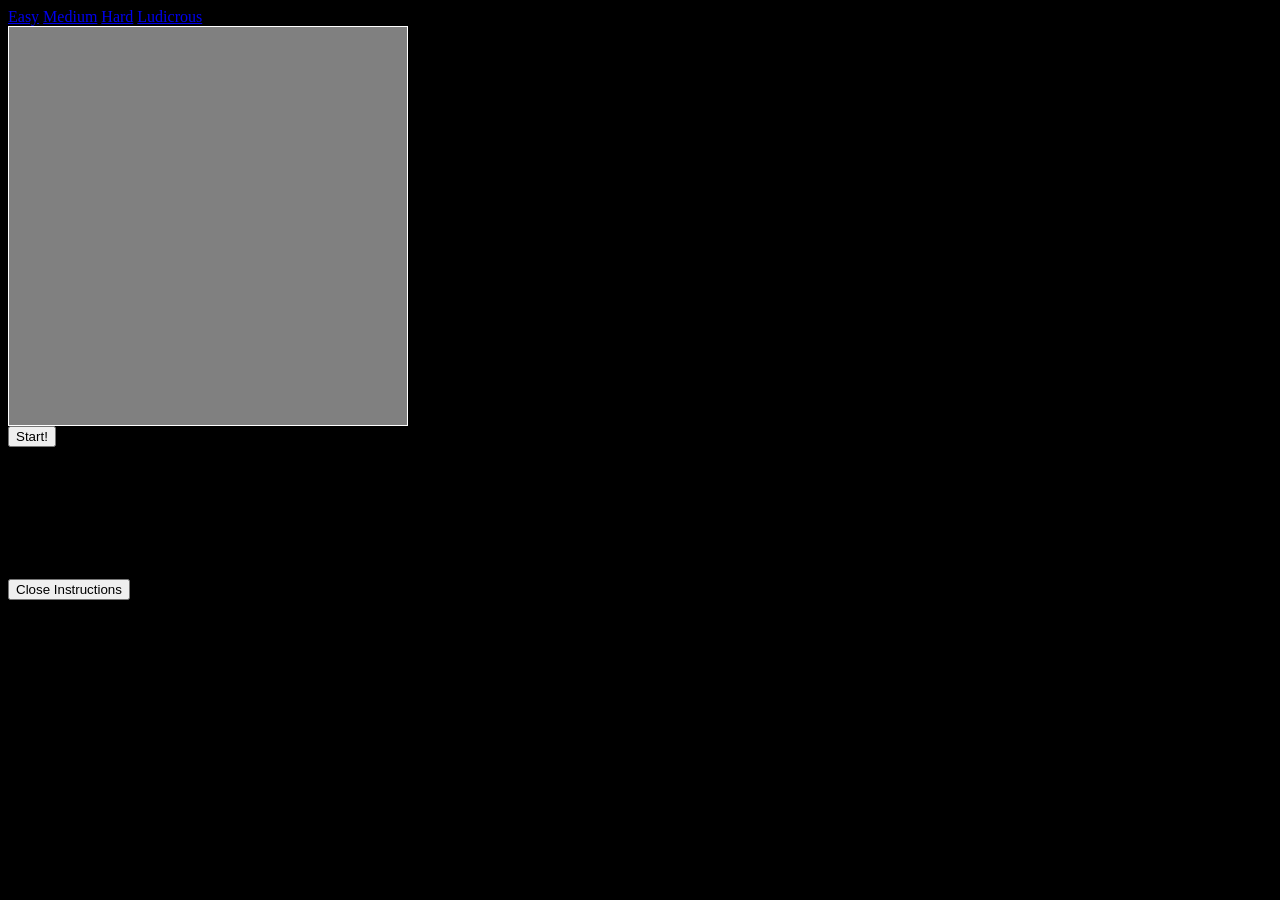
==== index.html @ 0904a730 "it works logically, sort of" ====
<!DOCTYPE html>
<html lang="en">
<head>
    <meta charset="UTF-8">
    <meta name="viewport" content="width=device-width, initial-scale=1.0">
    <meta http-equiv="X-UA-Compatible" content="ie=edge">
    <title>Document</title>
    <link rel="stylesheet" href="main.css">
</head>
<body>
    <header>
        <a id="easy" onclick="newBoard(event)" href="#">Easy</a>
        <a id="medium" onclick="newBoard(event)" href="#">Medium</a>
        <a id="hard" onclick="newBoard(event)" href="#">Hard</a>
        <a id="ludicrous" onclick="newBoard(event)" href="#">Ludicrous</a>
    </header>
    <main>
        <section id="levelBox"></section>
        <div class="gameBoard"></div>
        <button onclick="startGame()" id="start">Start!</button>
        <div id="modal">
            <div id="modalBox">
                <h1>Instructions</h1>
                <p>Lorem ipsum dolor sit amet consectetur adipisicing elit. Dolorem, id eveniet et magnam non illum voluptate? Ab velit omnis harum earum doloribus ad ex deleniti exercitationem quasi similique, necessitatibus quaerat!</p>
                <button>Close Instructions</button>
            </div>
        </div>
    </main>
    <footer></footer>
    <script src="script2.js"></script>
</body>
</html>
---- main.css ----
.gameBoard {
    width: 400px;
    height: 400px;
    box-sizing: border-box;
    border: 1px solid white;
    background-color: grey;
}
.easy {
    display: grid;
    grid-template-rows: auto auto;
    grid-template-columns: auto auto;
}
.medium {
    display: grid;
    grid-template-rows: auto auto auto;
    grid-template-columns: auto auto auto;
}
.hard {
    display: grid;
    grid-template-rows: auto auto auto auto;
    grid-template-columns: auto auto auto auto;
}
.one {
    background-color: red;
}
.two {
    background-color: green;
}
.three {
    background-color: blue;
}
.four { 
    background-color: yellow;
}
.active {
    filter: brightness(200%);
}
.cell {
    width: 100%;
    height: 100%;
    border: 15px solid grey;
}
.cell:active {
    filter: brightness(200%);
}
body {
    background-color: black;
}
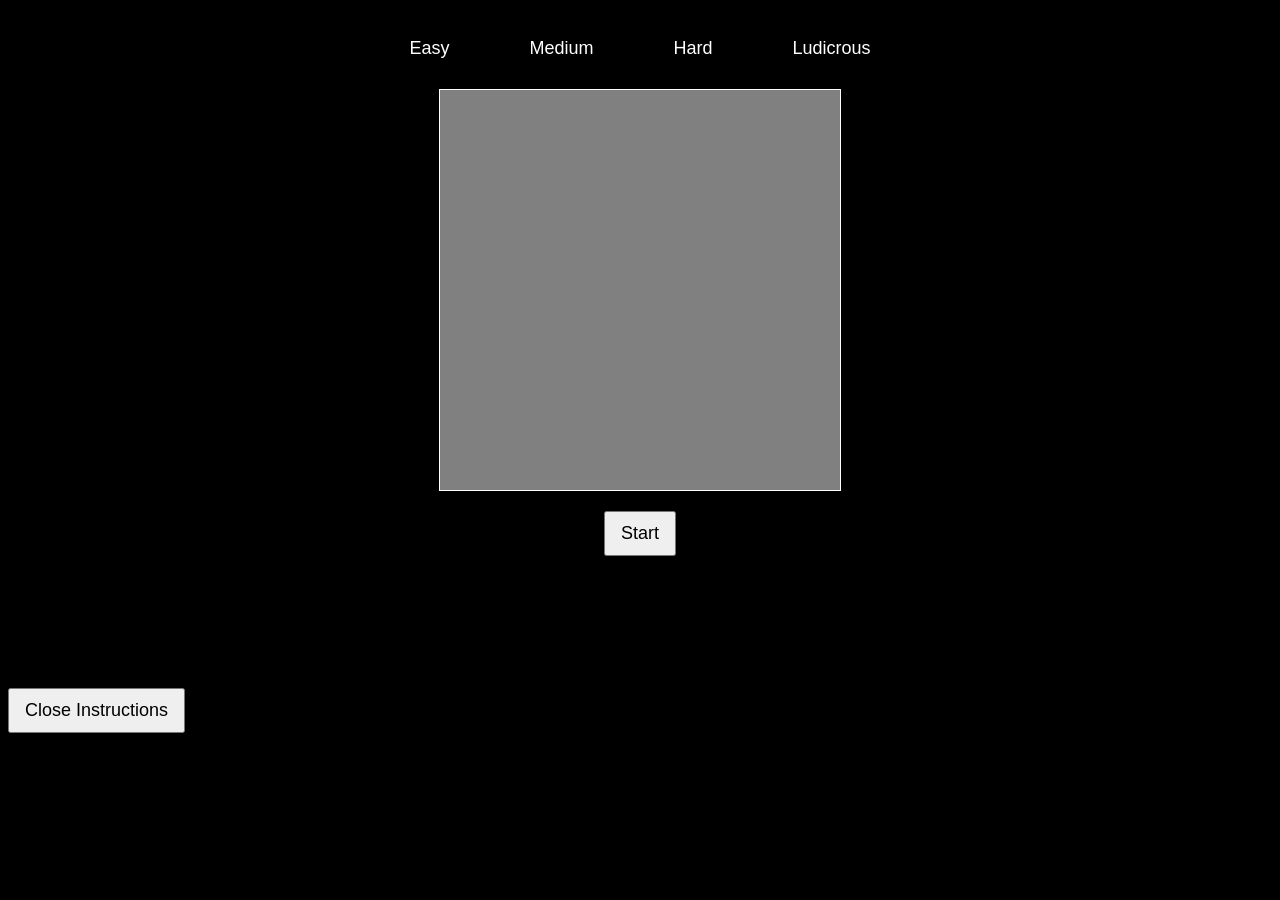
==== commit 25067ca5: "saving progress.  Logic works, styling now" ====
--- a/index.html
+++ b/index.html
@@ -17,15 +17,15 @@
     <main>
         <section id="levelBox"></section>
         <div class="gameBoard"></div>
-        <button onclick="startGame()" id="start">Start!</button>
-        <div id="modal">
-            <div id="modalBox">
-                <h1>Instructions</h1>
-                <p>Lorem ipsum dolor sit amet consectetur adipisicing elit. Dolorem, id eveniet et magnam non illum voluptate? Ab velit omnis harum earum doloribus ad ex deleniti exercitationem quasi similique, necessitatibus quaerat!</p>
-                <button>Close Instructions</button>
-            </div>
+        <button onclick="startGame()" id="start">Start</button>
+    </main>
+    <div id="modal">
+        <div id="modalBox">
+            <h1>Instructions</h1>
+            <p>Lorem ipsum dolor sit amet consectetur adipisicing elit. Dolorem, id eveniet et magnam non illum voluptate? Ab velit omnis harum earum doloribus ad ex deleniti exercitationem quasi similique, necessitatibus quaerat!</p>
+            <button>Close Instructions</button>
         </div>
-    </main>
+    </div>
     <footer></footer>
     <script src="script2.js"></script>
 </body>
--- a/main.css
+++ b/main.css
@@ -1,9 +1,36 @@
+main {
+    display: flex;
+    justify-content: center;
+    align-items: center;
+    flex-flow: column;
+}
+header {
+    display: flex;
+    justify-content: center;
+    align-items: center;
+}
+a {
+    color: white;
+    font-size: large;
+    font-family: Arial, Helvetica, sans-serif;
+    text-decoration: none;
+    margin: 30px 40px 30px 40px;
+}
 .gameBoard {
+    margin: auto;
     width: 400px;
     height: 400px;
-    box-sizing: border-box;
     border: 1px solid white;
     background-color: grey;
+}
+button {
+    padding: 10px 15px 10px 15px;
+    font-family: Arial, Helvetica, sans-serif;
+    font-size: 18px;
+    margin: auto;
+}
+#start {
+    margin-top: 20px;
 }
 .easy {
     display: grid;
@@ -32,6 +59,24 @@
 .four { 
     background-color: yellow;
 }
+.five {
+    background-color: indigo;
+}
+.six {
+    background-color: olive;
+}
+.seven {
+    background-color: goldenrod;
+}
+.eight {
+    background-color: dodgerblue;
+}
+.nine {
+    background-color: deeppink;
+}
+.ten {
+    background-color: khaki;
+}
 .active {
     filter: brightness(200%);
 }
@@ -39,6 +84,8 @@
     width: 100%;
     height: 100%;
     border: 15px solid grey;
+    box-sizing: border-box;
+    border-radius: 50%;
 }
 .cell:active {
     filter: brightness(200%);
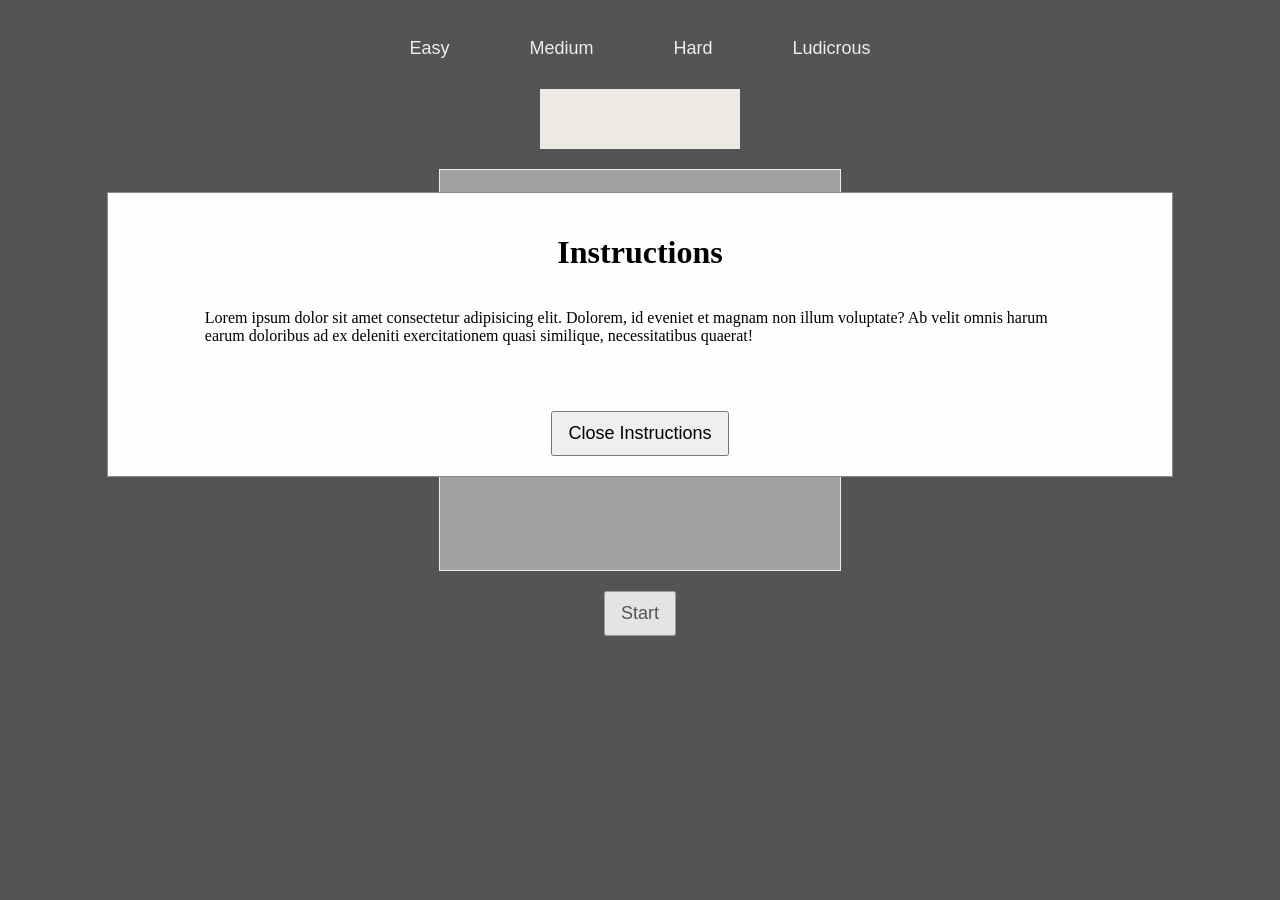
==== commit 0275eab4: "finishing touches" ====
--- a/index.html
+++ b/index.html
@@ -15,7 +15,9 @@
         <a id="ludicrous" onclick="newBoard(event)" href="#">Ludicrous</a>
     </header>
     <main>
-        <section id="levelBox"></section>
+        <section id="levelBox">
+            <h3 id="level"></h3>
+        </section>
         <div class="gameBoard"></div>
         <button onclick="startGame()" id="start">Start</button>
     </main>
@@ -23,9 +25,10 @@
         <div id="modalBox">
             <h1>Instructions</h1>
             <p>Lorem ipsum dolor sit amet consectetur adipisicing elit. Dolorem, id eveniet et magnam non illum voluptate? Ab velit omnis harum earum doloribus ad ex deleniti exercitationem quasi similique, necessitatibus quaerat!</p>
-            <button>Close Instructions</button>
+            <button id="closeBtn" onclick="closeInstructions()">Close Instructions</button>
         </div>
     </div>
+    <button id="openBtn" onclick="openInstructions()">See Instructions</button>
     <footer></footer>
     <script src="script2.js"></script>
 </body>
--- a/main.css
+++ b/main.css
@@ -47,6 +47,11 @@
     grid-template-rows: auto auto auto auto;
     grid-template-columns: auto auto auto auto;
 }
+.ludicrous {
+    display: grid;
+    grid-template-rows: auto auto auto auto auto auto auto auto auto auto;
+    grid-template-columns: auto auto auto auto auto auto auto auto auto auto;
+}
 .one {
     background-color: red;
 }
@@ -80,6 +85,12 @@
 .active {
     filter: brightness(200%);
 }
+#levelBox {
+    height: 60px;
+    width: 200px;
+    background-color: floralwhite;
+    margin-bottom: 20px;
+}
 .cell {
     width: 100%;
     height: 100%;
@@ -93,4 +104,40 @@
 body {
     background-color: black;
 }
-
+#level {
+    font-family: Arial, Helvetica, sans-serif;
+    text-align: center;
+}
+#modal {
+    display: block;
+    position: fixed;
+    z-index: 1;
+    left: 0;
+    top: 0;
+    width: 100%;
+    height: 100%;
+    overflow: auto;
+    /* background-color: lightgrey; */
+    background-color: rgba(211,211,211,.4);
+}
+#modalBox {
+    background-color: #fefefe;
+    margin: 15% auto;
+    padding: 20px;
+    border: 1px solid #888;
+    width: 80%;
+    display: flex;
+    align-items: center;
+    justify-content: center;
+    flex-direction: column;
+}
+#modalBox > p {
+    width: 85%;
+}
+#closeBtn {
+    margin-top: 50px;
+}
+#openBtn {
+    display: none;
+    margin-top: 50px;
+}
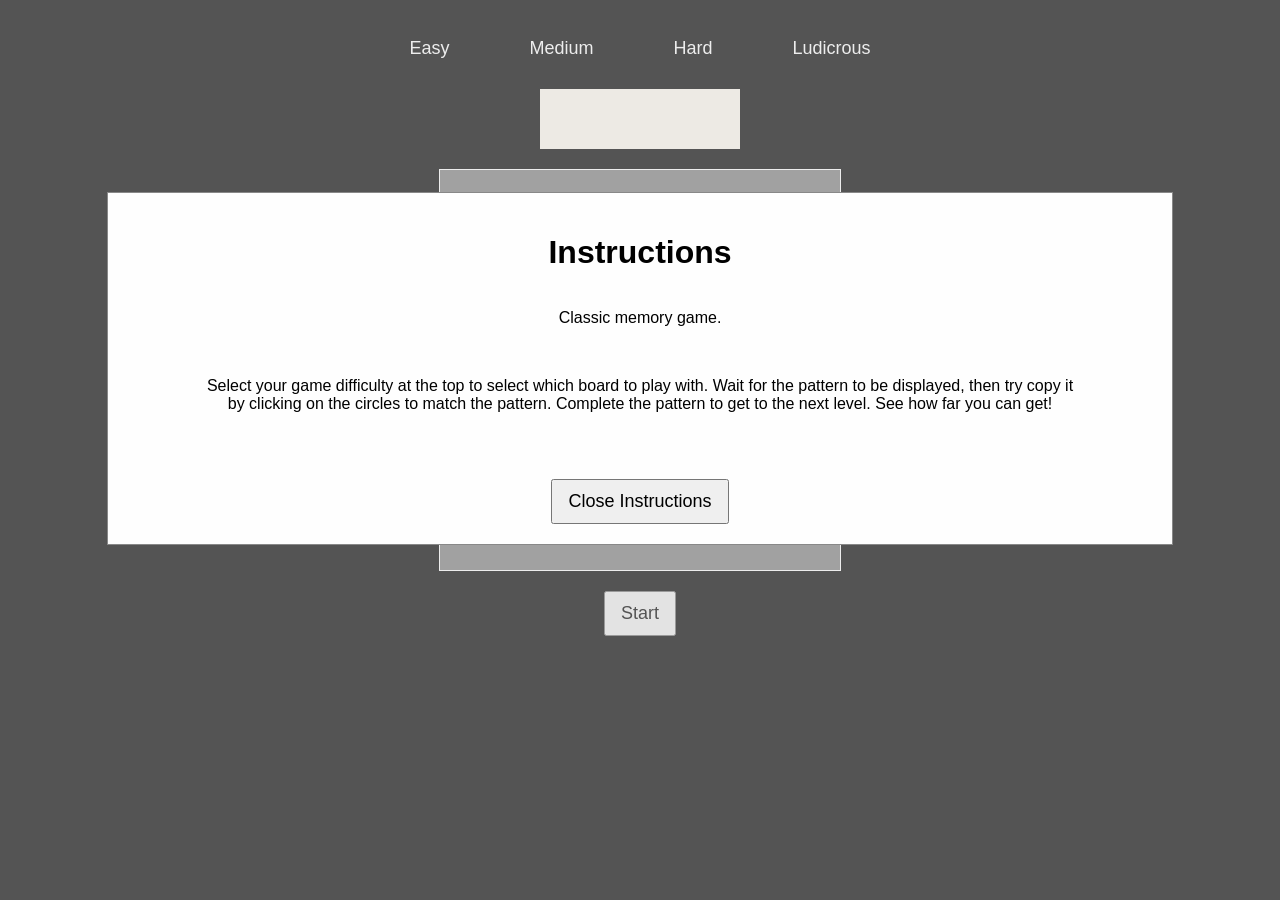
==== commit 1ddab501: "small changes" ====
--- a/index.html
+++ b/index.html
@@ -24,7 +24,9 @@
     <div id="modal">
         <div id="modalBox">
             <h1>Instructions</h1>
-            <p>Lorem ipsum dolor sit amet consectetur adipisicing elit. Dolorem, id eveniet et magnam non illum voluptate? Ab velit omnis harum earum doloribus ad ex deleniti exercitationem quasi similique, necessitatibus quaerat!</p>
+            <p>Classic memory game.</p>
+            <br>
+            <p>Select your game difficulty at the top to select which board to play with.  Wait for the pattern to be displayed, then try copy it by clicking on the circles to match the pattern.  Complete the pattern to get to the next level.  See how far you can get!</p>
             <button id="closeBtn" onclick="closeInstructions()">Close Instructions</button>
         </div>
     </div>
--- a/main.css
+++ b/main.css
@@ -133,6 +133,11 @@
 }
 #modalBox > p {
     width: 85%;
+    text-align: center;
+    font-family: Arial, Helvetica, sans-serif;
+}
+#modalBox > h1 {
+    font-family: Arial, Helvetica, sans-serif;
 }
 #closeBtn {
     margin-top: 50px;
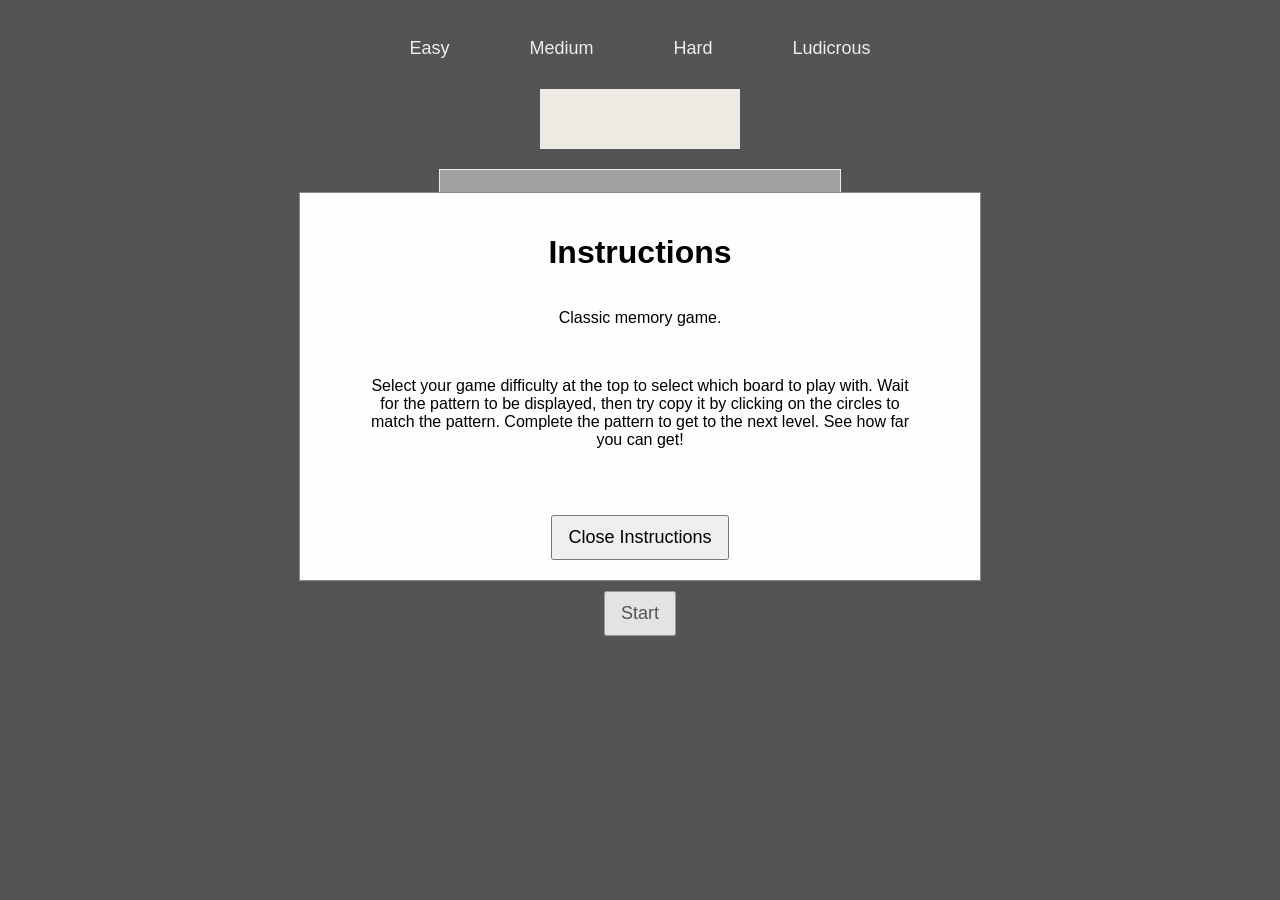
==== commit b0692226: "now the wrong selection modal works" ====
--- a/index.html
+++ b/index.html
@@ -30,6 +30,15 @@
             <button id="closeBtn" onclick="closeInstructions()">Close Instructions</button>
         </div>
     </div>
+    <div id="tryAgain">
+        <div id="tryAgainBox">
+            <h1>Opps!</h1>
+            <p>Sorry homie, you hit the wrong box</p>
+            <br>
+            <p>try again?</p>
+            <button onclick="startOver()">Start Over</button>
+        </div>
+    </div>
     <button id="openBtn" onclick="openInstructions()">See Instructions</button>
     <footer></footer>
     <script src="script2.js"></script>
--- a/main.css
+++ b/main.css
@@ -125,18 +125,41 @@
     margin: 15% auto;
     padding: 20px;
     border: 1px solid #888;
-    width: 80%;
+    width: 50%;
     display: flex;
     align-items: center;
     justify-content: center;
     flex-direction: column;
 }
-#modalBox > p {
+#tryAgain {
+    display: none;
+    position: fixed;
+    z-index: 1;
+    left: 0;
+    top: 0;
+    width: 100%;
+    height: 100%;
+    overflow: auto;
+    /* background-color: lightgrey; */
+    background-color: rgba(211,211,211,.4);
+}
+#tryAgainBox {
+    background-color: #fefefe;
+    margin: 15% auto;
+    padding: 20px;
+    border: 1px solid #888;
+    width: 50%;
+    display: flex;
+    align-items: center;
+    justify-content: center;
+    flex-direction: column;
+}
+p {
     width: 85%;
     text-align: center;
     font-family: Arial, Helvetica, sans-serif;
 }
-#modalBox > h1 {
+h1 {
     font-family: Arial, Helvetica, sans-serif;
 }
 #closeBtn {
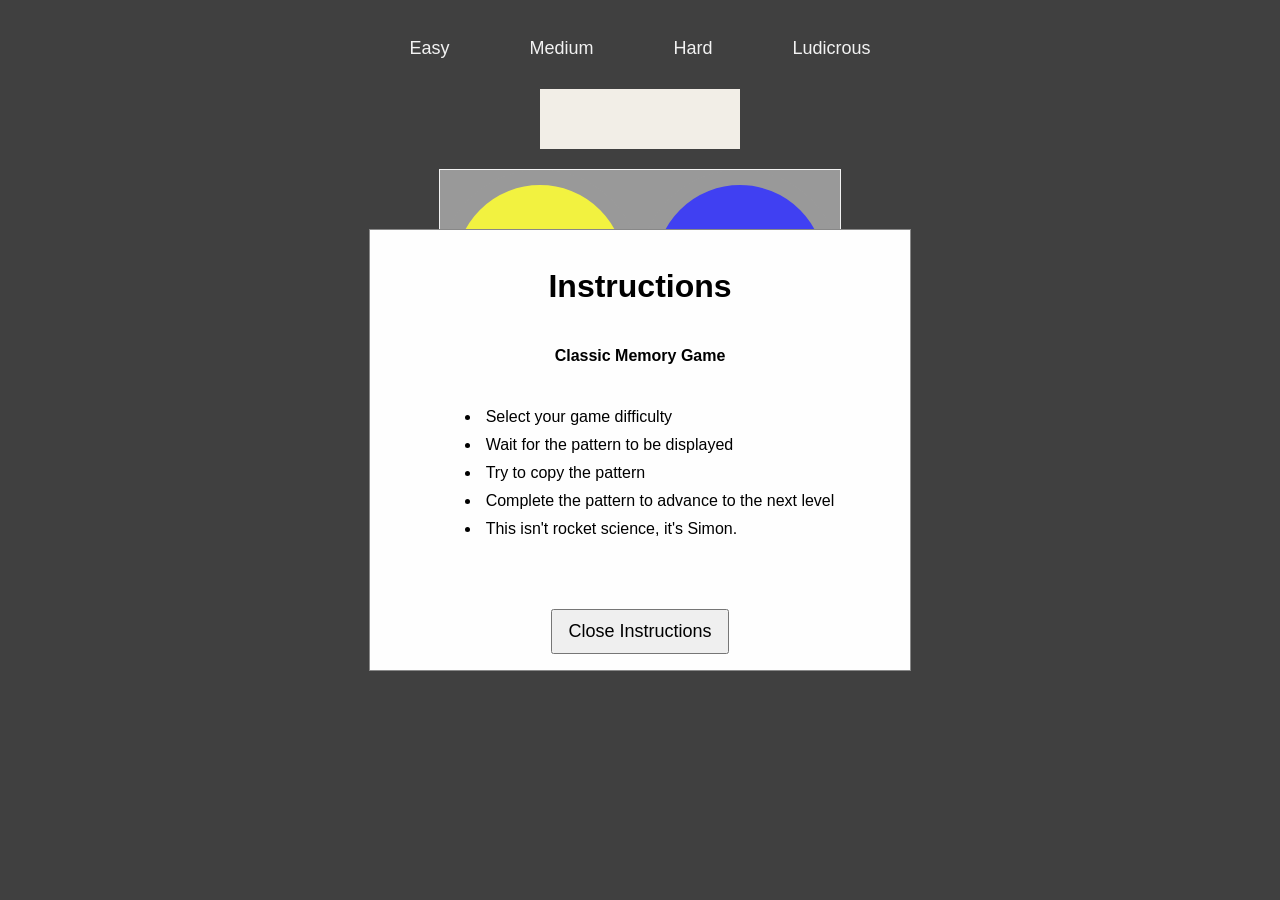
==== commit 3854c48e: "updated README" ====
--- a/index.html
+++ b/index.html
@@ -24,9 +24,14 @@
     <div id="modal">
         <div id="modalBox">
             <h1>Instructions</h1>
-            <p>Classic memory game.</p>
-            <br>
-            <p>Select your game difficulty at the top to select which board to play with.  Wait for the pattern to be displayed, then try copy it by clicking on the circles to match the pattern.  Complete the pattern to get to the next level.  See how far you can get!</p>
+            <h4>Classic Memory Game</h4>
+            <ul>
+                <li>Select your game difficulty</li>
+                <li>Wait for the pattern to be displayed</li>
+                <li>Try to copy the pattern</li>
+                <li>Complete the pattern to advance to the next level</li>
+                <li>This isn't rocket science, it's Simon.</li>
+            </ul>
             <button id="closeBtn" onclick="closeInstructions()">Close Instructions</button>
         </div>
     </div>
--- a/main.css
+++ b/main.css
@@ -109,7 +109,8 @@
     text-align: center;
 }
 #modal {
-    display: block;
+    display: flex;
+    justify-content: center;
     position: fixed;
     z-index: 1;
     left: 0;
@@ -117,15 +118,15 @@
     width: 100%;
     height: 100%;
     overflow: auto;
-    /* background-color: lightgrey; */
-    background-color: rgba(211,211,211,.4);
+    background-color: rgba(211,211,211,.3);
 }
 #modalBox {
     background-color: #fefefe;
-    margin: 15% auto;
+    margin: auto;
     padding: 20px;
     border: 1px solid #888;
-    width: 50%;
+    width: 500px;
+    height: 400px;
     display: flex;
     align-items: center;
     justify-content: center;
@@ -133,6 +134,7 @@
 }
 #tryAgain {
     display: none;
+    justify-content: center;
     position: fixed;
     z-index: 1;
     left: 0;
@@ -140,15 +142,15 @@
     width: 100%;
     height: 100%;
     overflow: auto;
-    /* background-color: lightgrey; */
-    background-color: rgba(211,211,211,.4);
+    background-color: rgba(211,211,211,.3);
 }
 #tryAgainBox {
     background-color: #fefefe;
-    margin: 15% auto;
+    margin: auto;
     padding: 20px;
     border: 1px solid #888;
-    width: 50%;
+    width: 500px;
+    height: 400px;
     display: flex;
     align-items: center;
     justify-content: center;
@@ -162,6 +164,13 @@
 h1 {
     font-family: Arial, Helvetica, sans-serif;
 }
+h4 {
+    font-family: Arial, Helvetica, sans-serif;
+}
+li {
+    font-family: Arial, Helvetica, sans-serif;
+    padding: 5px;
+}
 #closeBtn {
     margin-top: 50px;
 }
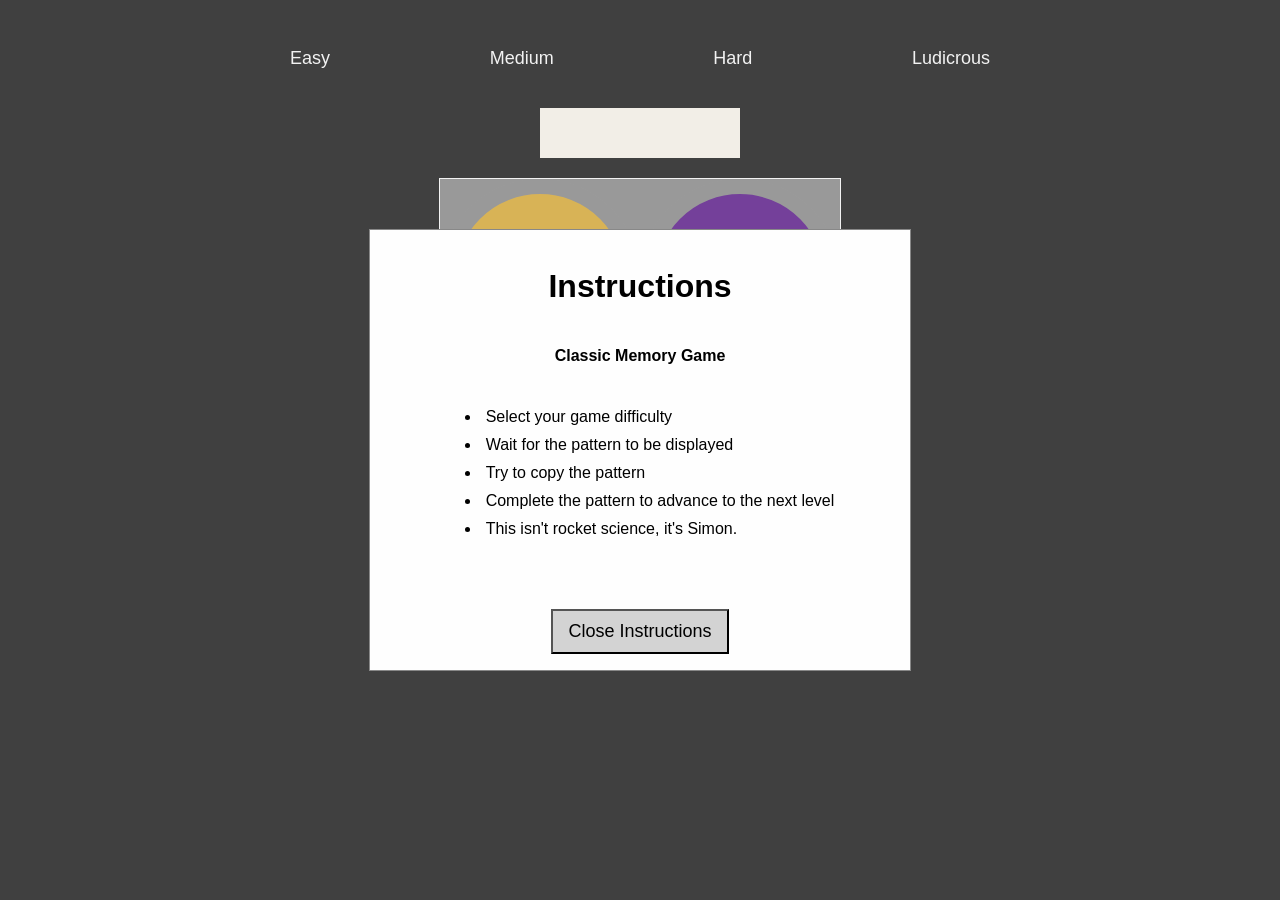
==== commit 41e1b311: "Update index.html updated title" ====
--- a/index.html
+++ b/index.html
@@ -4,7 +4,7 @@
     <meta charset="UTF-8">
     <meta name="viewport" content="width=device-width, initial-scale=1.0">
     <meta http-equiv="X-UA-Compatible" content="ie=edge">
-    <title>Document</title>
+    <title>Simon Game</title>
     <link rel="stylesheet" href="main.css">
 </head>
 <body>
@@ -48,4 +48,4 @@
     <footer></footer>
     <script src="script2.js"></script>
 </body>
-</html>+</html>
--- a/main.css
+++ b/main.css
@@ -1,3 +1,34 @@
+/* @media all and (max-width: 350px) {
+    header {
+        width: 100%;
+        display: flex;
+        justify-content: center;
+        min-height: 75px;
+        align-items: center;
+        align-content: center;
+        background-color: darkgray;
+    }
+    a {
+        color: white;
+        font-family: Arial, Helvetica, sans-serif;
+        text-decoration: none;
+        margin: auto;
+    }
+    button {
+        padding: 10px 15px 10px 15px;
+        font-family: Arial, Helvetica, sans-serif;
+        font-size: 18px;
+        margin: auto;
+        background-color: lightgray;
+    }
+    main {
+        display: flex;
+        justify-content: center;
+        align-items: center;
+        align-content: center;
+        flex-flow: column;
+    }
+} */
 main {
     display: flex;
     justify-content: center;
@@ -5,21 +36,28 @@
     flex-flow: column;
 }
 header {
-    display: flex;
-    justify-content: center;
-    align-items: center;
-}
+    width: 100%;
+    max-width: 700px;
+    height: 100px;
+    margin: auto;
+    display: flex;
+    justify-content: space-between;
+    align-items: center;
+}
+
 a {
     color: white;
     font-size: large;
     font-family: Arial, Helvetica, sans-serif;
     text-decoration: none;
-    margin: 30px 40px 30px 40px;
+    /* margin: 30px 40px 30px 40px; */
 }
 .gameBoard {
     margin: auto;
-    width: 400px;
-    height: 400px;
+    max-width: 400px;
+    max-height: 400px;
+    width: 100vw;
+    height: 100vw;
     border: 1px solid white;
     background-color: grey;
 }
@@ -28,6 +66,7 @@
     font-family: Arial, Helvetica, sans-serif;
     font-size: 18px;
     margin: auto;
+    background-color: lightgray;
 }
 #start {
     margin-top: 20px;
@@ -86,10 +125,16 @@
     filter: brightness(200%);
 }
 #levelBox {
-    height: 60px;
-    width: 200px;
+    height: 10vh;
+    max-height: 50px;
+    max-width: 200px;
+    width: 50vw;
     background-color: floralwhite;
     margin-bottom: 20px;
+    display: flex;
+    align-content: center;
+    justify-content: center;
+    align-items: center;
 }
 .cell {
     width: 100%;
